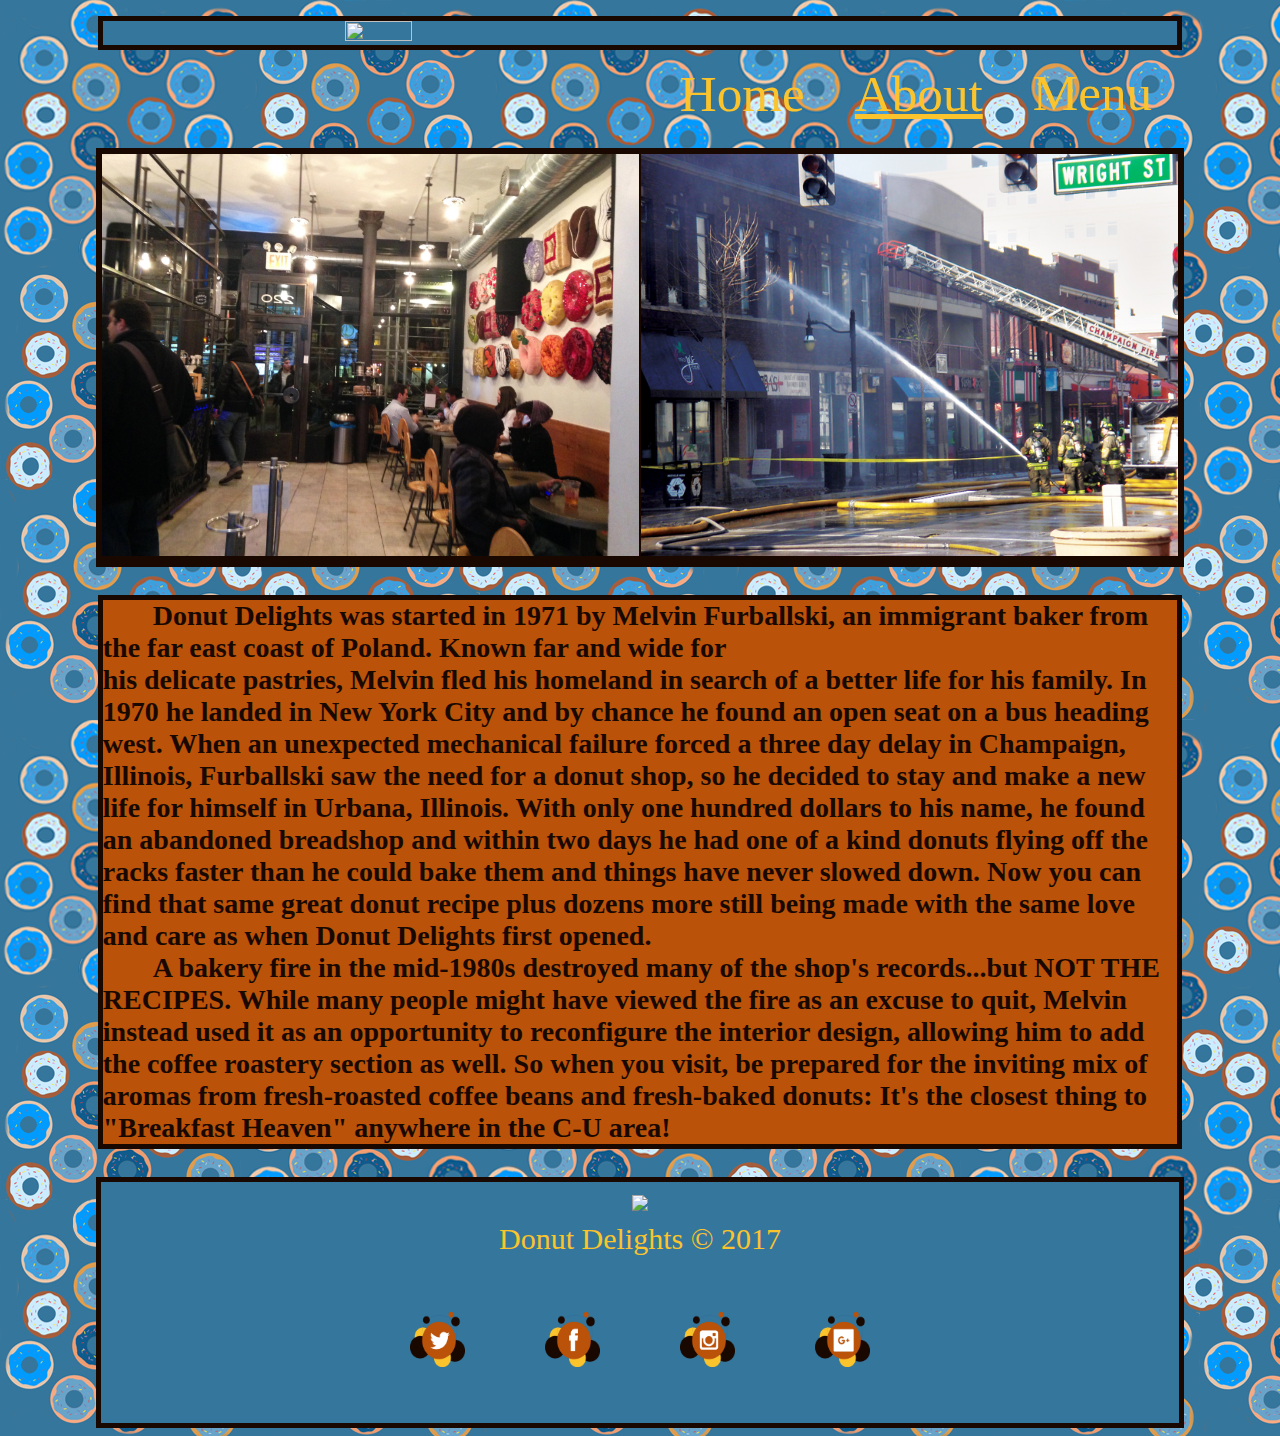
==== About.html @ c3953d98 "final project" ====
<!DOCTYPE html>

<link rel="stylesheet" href="css/site.css">
<center>
<body background="img/donut1.jpg">
<ul class='navigation1'>
    <img src="img/Logo.png" id="logo" />
   <li style="float:right"><a  href="Menu.html">Menu</a></li>
   <li style="float:right"><a class="active" href="#">About</a></li>
   <li style="float:right"><a href="index.html">Home</a></li>
</ul>
<table class="about">
    <tr>
        <td><img src="img/inside.jpg" width="100%"></td>
        <td><img src="img/Fire.jpg" width="100%"></td>
    </tr>

</table>
<h3 class="first"> Donut Delights was started in 1971 by Melvin Furballski, an immigrant baker from the far east coast of Poland. Known far and wide for <br> his delicate pastries, Melvin fled his homeland in search of a better life for his family. In 1970 he landed in New York City and by chance he found an open seat on a bus heading west. When an unexpected mechanical failure forced a three day delay in Champaign, Illinois, Furballski saw the need for a donut shop, so he decided to stay and make a new life for himself in Urbana, Illinois. With only one hundred dollars to his name, he found an abandoned breadshop and within two days he had one of a kind donuts flying off the racks faster than he could bake them and things have never slowed down. Now you can find that same great donut recipe plus dozens more still being made with the same love and care as when Donut Delights first opened.</h3>

<h3 class="second">
A bakery fire in the mid-1980s destroyed many of the shop's records...but NOT THE RECIPES. While many people might have viewed the fire as an excuse to quit, Melvin instead used it as an opportunity to reconfigure the interior design, allowing him to add the coffee roastery section as well. So when you visit, be prepared for the inviting mix of aromas from fresh-roasted coffee beans and fresh-baked donuts: It's the closest thing to "Breakfast Heaven" anywhere in the C-U area!
</h3>

<table class='navigation2'>
    <tr>
        <td class="footer"><img src="img/Logo.png" id="logo2" /></td>
    </tr>
  <tr> 
      <td class="footer"> Donut Delights &copy; 2017 </td> 
 </tr>
</table>

<table class="links">
 <tr>
     <th class="social" width="700px"></th>
     <th class="social"><a href="http://www.twitter.com/"><img src="img/twitter.png" width="55px" height="55px"></a></th>
    <th class="social"><a href="https://www.facebook.com/"><img src="img/facebook.png" width="55px" height="55px"></a> </th>
   <th class="social"><a href="https://www.instagram.com/?hl=en"><img src="img/insta.png" width="55px" height="55px"></a> </th>
    <th class="social"><a href="https://plus.google.com/"><img src="img/google.png" width="55px" height="55px"> </a></th>
     <th class="social" width="700px"></th>
 </tr>
</table>

</body>
</center>
---- css/site.css ----
.navigation1 {
    list-style-type: none;
    padding: 0;
    border: 5px solid #190800;
    width: 85%;
    background-color: #35769c;
}

a {
    display: block;
    padding: 25px;
    color: #fbc42c;
    text-decoration: none;
    font-family: brush script mt;
    font-size: 320%;
    margin-top: 10%;
}
.active {
    text-decoration: underline;
}

#logo {
    width: 25%;
    height: 20%;
    padding: 0;

}
body {
    background-color: #35769c;
}

#storefront {
    width: 85%;
    border: 5px solid #190800;
    padding: 0;
}

h1 {
    position: absolute;
    font-family: brush script mt;
    font-size: 310%;
    color: #190800;
    margin-left: 35%;
}

h2 {
    background-color: #ba5209;
    color: #190800;
    padding: 15px;
    margin: 0;
    font-family: brush script mt;
}
th {
    background-color: #ba5209;
    color: #190800;
    padding: 15px;
    margin: 0;
    font-family: 'Lucida Sans', 'Lucida Sans Regular', 'Lucida Grande', 'Lucida Sans Unicode', Geneva, Verdana, sans-serif;
    font-weight: bold;
}

.navigation2 {
    border: 5px solid #190800;
    width: 86%;
    background-color: #35769c;
    margin-top: 5px;
    border-bottom: none;
    margin-bottom: 0;

}

p {
    color: #fbc42c;
    font-family: brush script mt;
    font-size: 200%;
}
#logo2 {
    background-color: #35769c;
    width: 15%;
}
table {
    border-collapse: collapse;
    border: 5px solid #190800;
    width: 86%;
    margin-bottom: 4px;
    font-size: 125%;

}
.facts {
    border: 5px solid #190800;
    width: 85%;
    text-align: left;
    font-size: 150%;
}

#widget {
    border: 5px solid #190800;
    width: 85%;
    height: 300px;
}

h3{
    border: 5px solid #190800;
    width: 85%;
    background-color: #ba5209;
    color: #190800;
    text-align: left;
    text-indent: 50px;
    font-size: 175%;
}

.first {
    margin-bottom: 0;
    border-bottom: none;
}

.second{
    margin-top: 0;
    border-top: 0;
}

h4 {
    color: #190800;
}
td {
    width: 40%; 
    background-color: #190800
}

.menu {
    width: 86%;
    border: 5px solid #190800;
    background-color: #ba5209;
    text-align: left;
    font-size: 150%;
}
.footer {
    color: #fbc42c;
    list-style-type: none;
    text-align: center;
    background-color: #35769c;
    font-size: 30px;
    padding: 2px;
}

#a2 {
    font-size: 200%;
    text-align: center;
}
.links{
    border-top: none;
    margin-top: 0;
}
 h7 {
     color: #190800;
     font-family: brush script mt;
     font-size: 50px;
 }

 .subscribe {
     width: 35%;
     border: 5px solid #190800;
     background-color: #35769c;
     height: 310px;
 }

 label{
     color: #190800;
     font-size: 25px;
 }

 input{
     width: 50%;
     height: 20px;
     margin-bottom: 10px;
 }

.pics {
    width: 85%;
    border: 5px solid #190800;
    background-color: #190800;
}

#gif {
    margin-left: 110px;
    width: 24.5%;
    margin-bottom: 5px;
}

.social {
    background-color: #35769c;
}
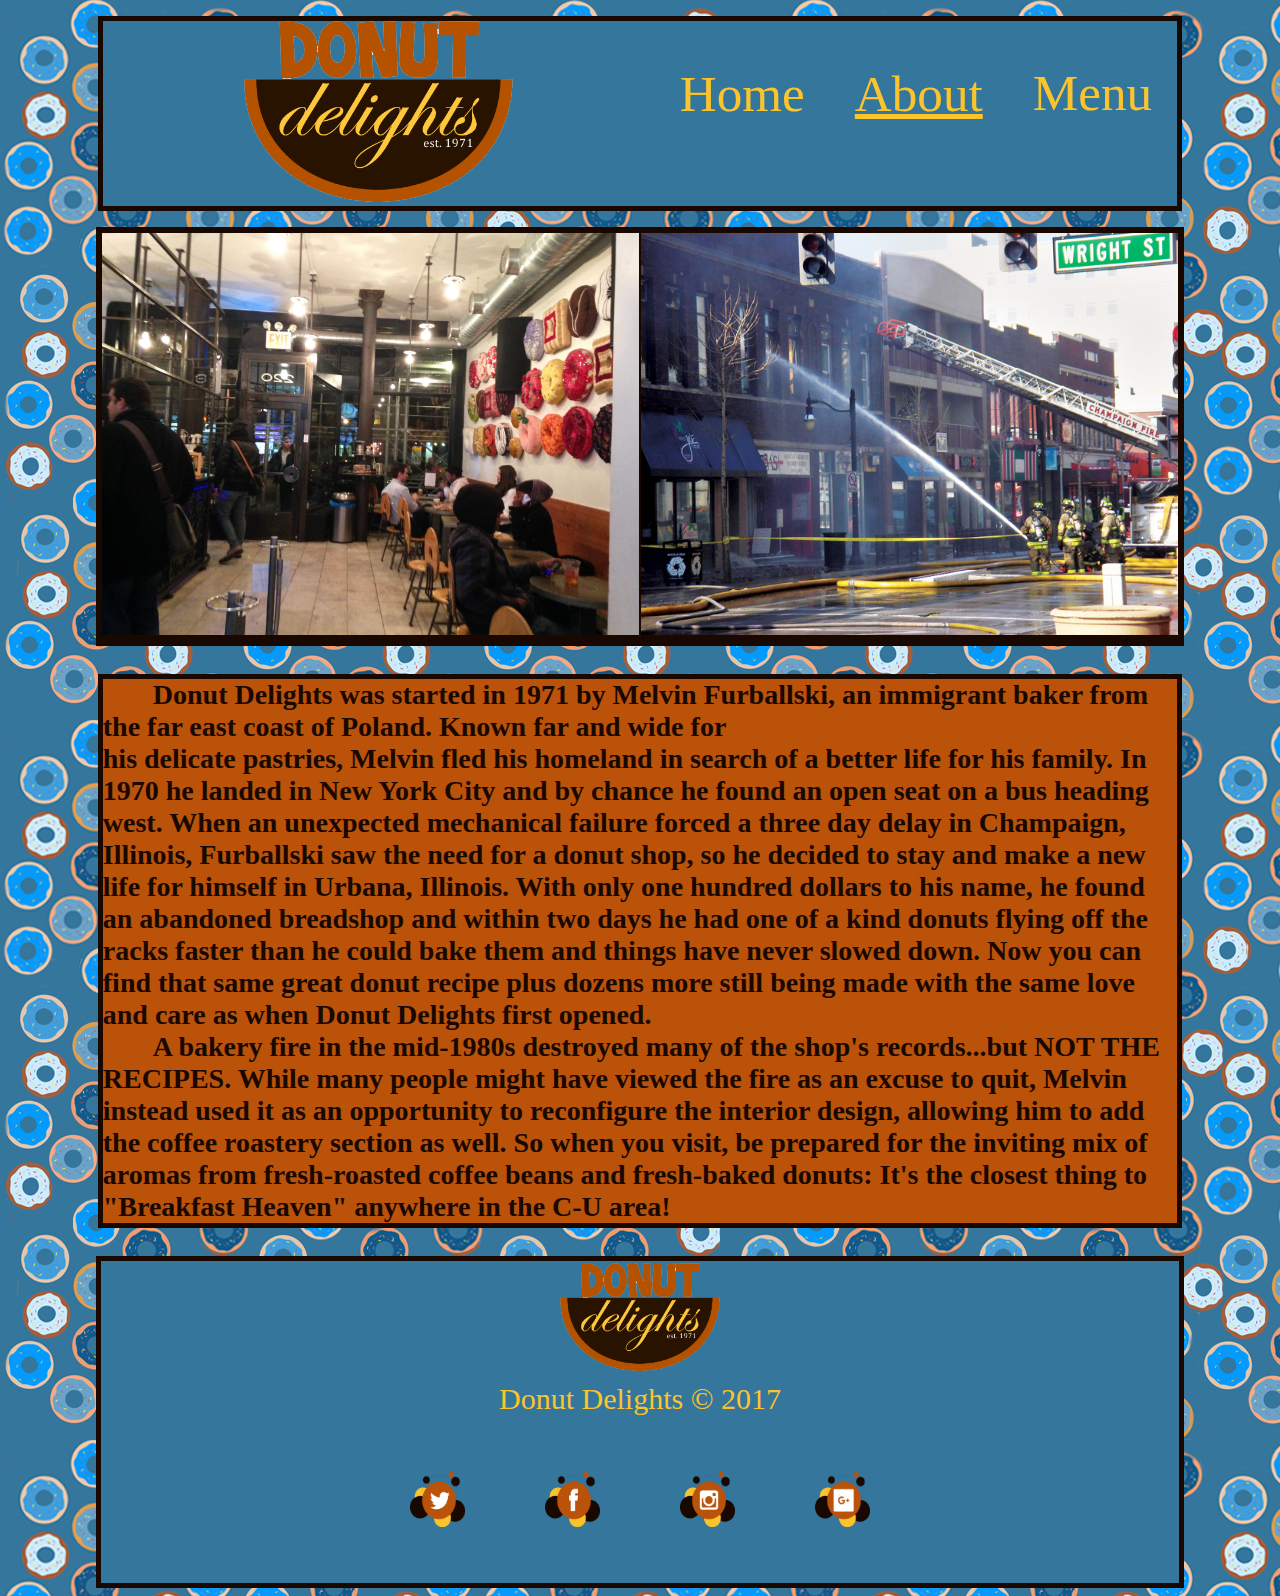
==== commit 3ba3bed5: "Update About.html" ====
--- a/About.html
+++ b/About.html
@@ -4,7 +4,7 @@
 <center>
 <body background="img/donut1.jpg">
 <ul class='navigation1'>
-    <img src="img/Logo.png" id="logo" />
+    <img src="img/logo.png" id="logo" />
    <li style="float:right"><a  href="Menu.html">Menu</a></li>
    <li style="float:right"><a class="active" href="#">About</a></li>
    <li style="float:right"><a href="index.html">Home</a></li>
@@ -24,7 +24,7 @@
 
 <table class='navigation2'>
     <tr>
-        <td class="footer"><img src="img/Logo.png" id="logo2" /></td>
+        <td class="footer"><img src="img/logo.png" id="logo2" /></td>
     </tr>
   <tr> 
       <td class="footer"> Donut Delights &copy; 2017 </td> 
@@ -43,4 +43,4 @@
 </table>
 
 </body>
-</center>+</center>
